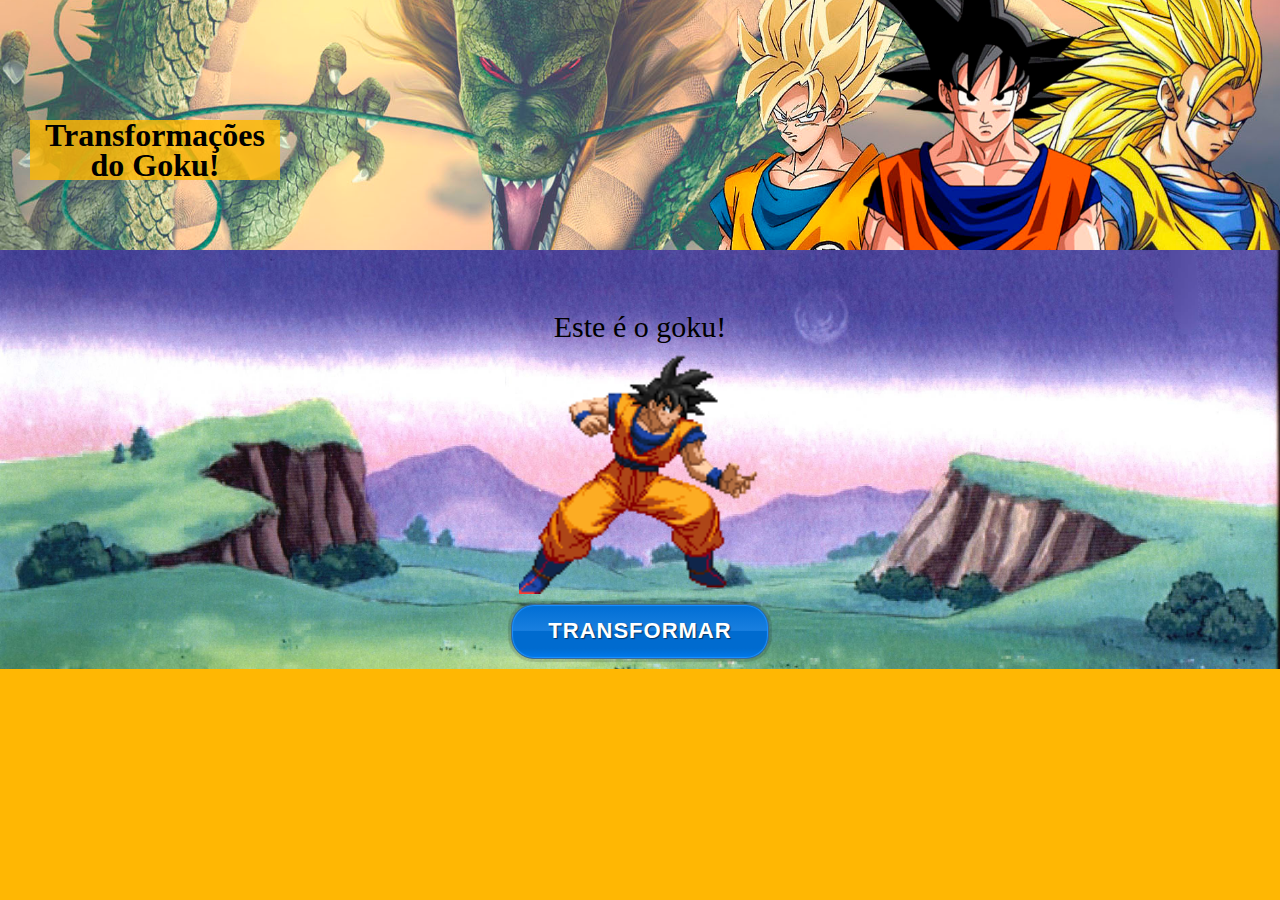
==== Projeto 1/index.html @ c712c8d4 "Projeto 1 Jogo alteração de humor" ====
<!DOCTYPE html>
<html lang="en">
  <head>
    <meta charset="UTF-8" />
    <meta http-equiv="X-UA-Compatible" content="IE=edge" />
    <meta name="viewport" content="width=device-width, initial-scale=1.0" />
    <title>Goku Transformations</title>
    <link href="./assets/css/style.css" rel="stylesheet" />
  </head>
  <body>
    <header>
      <div class="text"><h1>Transformações do Goku!</h1></div>
      </div>
    </header>
    <!--  -->
    <main>
      <table id="tableMain" border="0">
           <tr>
        <td>
          <div id="text_trans">Este é o goku!</div>
        </td>
      </tr>
     <br>      
      <tr>
        <td >
        <div id="img_trans">
          <img src="./assets/img/gokunormal.gif" alt="Goku Normal" />
          </td>
     </tr>
     <tr>
          <td>
                            
               <button id="buttonTrans" value="0" onclick="HandleDom()" class="shiny-button"><strong>Transformar</strong></a>
          </td>

     </tr>
        </div>
      </table>
    </main>
    <!--  -->
    <footer>
     
    </footer>
  </body>
  <script src="./assets/js/script.js"></script>
</html>
---- Projeto 1/assets/css/style.css ----
* {
  margin: 0;
  padding: 0;
}
body {
  height: 100vh;
  width: 100vw;
  background-color: #ffb703;
}
header {
  display: flex;
  background-image: url(../img/header.jpg);
  background-position: center;
  background-repeat: no-repeat;
  background-size: cover;
  height: 250px;
  width: 100%;
  align-items: center;
}

div.text {
  background-color: #ffb803d0;
  color: rgb(0, 0, 0);

  text-align: center;
  margin-top: 50px;
  margin-left: 30px;
  width: 250px;
  line-height: 30px;

  height: 60px;
}
div.img img {
  margin-top: 50px;
  width: 100%;
  left: 700px;
  min-width: 100px;
  max-width: 380px;
}
div#text_trans {
  display: flex;
  justify-content: center;
  font-family: fantasy;
  margin-top: 50px;
  font-size: 30px;
}
div#img_trans {
  display: flex;
  justify-content: center;
}

img {
  height: 15rem;
}
main {
  display: flex;
  justify-content: center;
  text-align: center;
  display: flex;
  background-image: url(../img/bgbody.jpg);
  background-position: center;
  background-repeat: no-repeat;
  background-size: cover;
  align-items: center;
}

table {
  display: flex;
  border-spacing: 10px;
}

footer{
background-color: #003e78;

}



.shiny-button {
  display: inline-block;
  text-align: center;
  border-width: 1px;
  border-style: solid;
  text-transform: uppercase;
  text-decoration: none;
  line-height: 1.1;
  font-weight: normal;
  font-family: sans-serif;
  color: #ffffff;
  font-size: 12px;
  background-color: #006bcf;
  background-image: -webkit-linear-gradient(
    top,
    #006ed4 0%,
    #197fdf 48%,
    #006bcf 49%,
    #006bcf 82%,
    #0079eb 100%
  );
  background-image: -moz-linear-gradient(
    top,
    #006ed4 0%,
    #197fdf 48%,
    #006bcf 49%,
    #006bcf 82%,
    #0079eb 100%
  );
  background-image: -o-linear-gradient(
    top,
    #006ed4 0%,
    #197fdf 48%,
    #006bcf 49%,
    #006bcf 82%,
    #0079eb 100%
  );
  background-image: linear-gradient(
    top,
    #006ed4 0%,
    #197fdf 48%,
    #006bcf 49%,
    #006bcf 82%,
    #0079eb 100%
  );
  border-color: hsl(209, 40%, 41%);
  -webkit-box-shadow: inset 0 0 1px 1px #1c92ff, 0 0 1px 3px rgba(0, 0, 0, 0.15);
  -moz-box-shadow: inset 0 0 1px 1px #1c92ff, 0 0 1px 3px rgba(0, 0, 0, 0.15);
  box-shadow: inset 0 0 1px 1px #1c92ff, 0 0 1px 3px rgba(0, 0, 0, 0.15);
  -webkit-text-shadow: 1px 1px 1px #003669;
  -moz-text-shadow: 1px 1px 1px #003669;
  -o-text-shadow: 1px 1px 1px #003669;
  text-shadow: 1px 1px 1px #003669;
  -webkit-border-radius: 23px;
  -moz-border-radius: 23px;
  border-radius: 23px;
  padding: 14.399999999999999px 36px 14.399999999999999px 36px;
}

.shiny-button strong {
  letter-spacing: 1px;
  font-size: 22px;
}

.shiny-button:hover {
  color: #ffffff;
  background-color: #0073de;
  background-image: -webkit-linear-gradient(
    top,
    #0076e3 0%,
    #2087e6 48%,
    #0073de 49%,
    #0073de 82%,
    #0082fa 100%
  );
  background-image: -moz-linear-gradient(
    top,
    #0076e3 0%,
    #2087e6 48%,
    #0073de 49%,
    #0073de 82%,
    #0082fa 100%
  );
  background-image: -o-linear-gradient(
    top,
    #0076e3 0%,
    #2087e6 48%,
    #0073de 49%,
    #0073de 82%,
    #0082fa 100%
  );
  background-image: linear-gradient(
    top,
    #0076e3 0%,
    #2087e6 48%,
    #0073de 49%,
    #0073de 82%,
    #0082fa 100%
  );
  border-color: hsl(209, 41%, 44%);
  -webkit-box-shadow: inset 0 0 1px 1px #2697ff, 0 0 1px 3px rgba(0, 0, 0, 0.15);
  -moz-box-shadow: inset 0 0 1px 1px #2697ff, 0 0 1px 3px rgba(0, 0, 0, 0.15);
  box-shadow: inset 0 0 1px 1px #2697ff, 0 0 1px 3px rgba(0, 0, 0, 0.15);
  -webkit-text-shadow: 1px 1px 1px #003e78;
  -moz-text-shadow: 1px 1px 1px #003e78;
  -o-text-shadow: 1px 1px 1px #003e78;
  text-shadow: 1px 1px 1px #003e78;
}

.shiny-button:active {
  color: #ffffff;
  background-color: #0063c0;
  background-image: -webkit-linear-gradient(top, #005eb6 0%, #006bcf 100%);
  background-image: -moz-linear-gradient(top, #005eb6 0%, #006bcf 100%);
  background-image: -o-linear-gradient(top, #005eb6 0%, #006bcf 100%);
  background-image: linear-gradient(top, #005eb6 0%, #006bcf 100%);
  padding: 15.399999999999999px 36px 13.399999999999999px 36px;
}
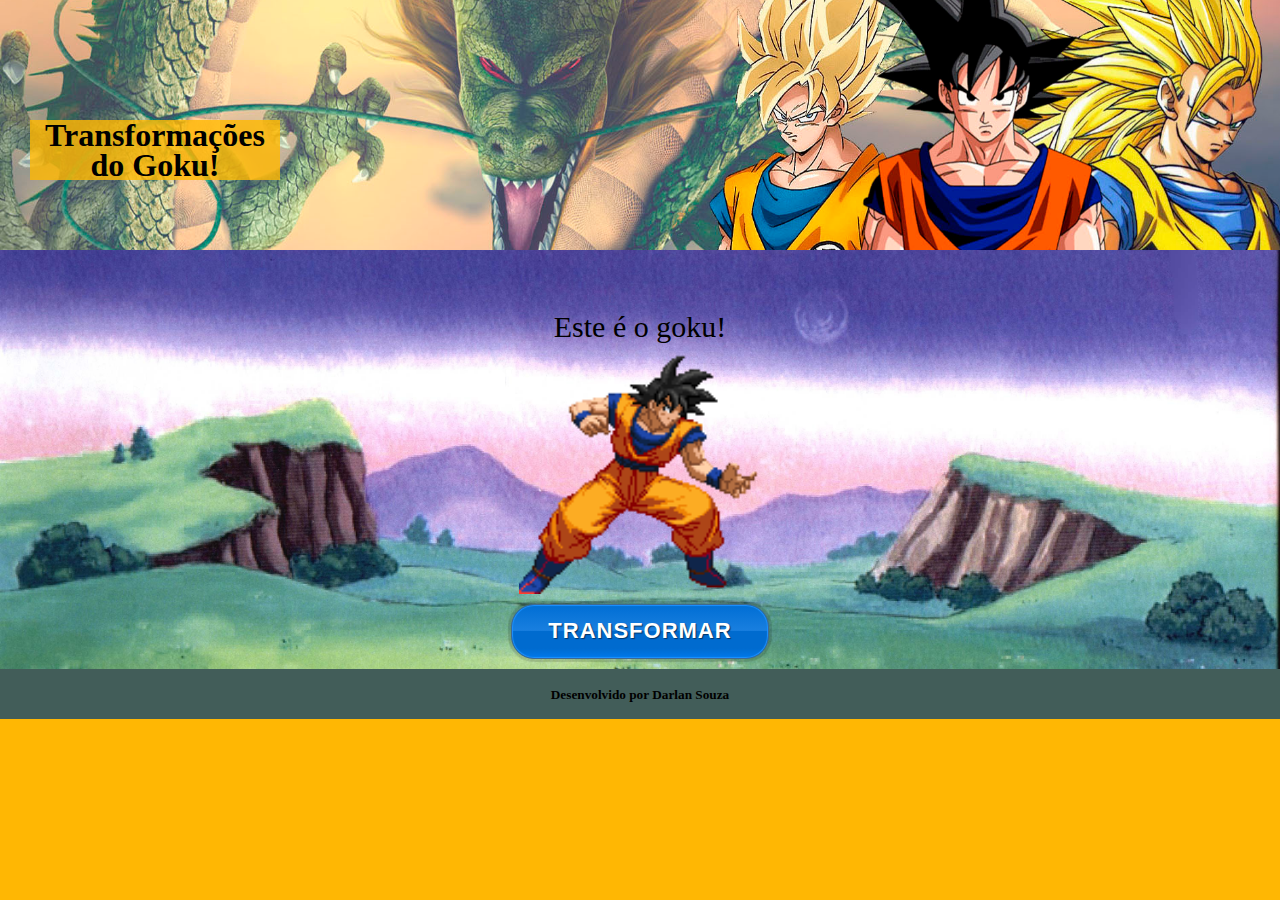
==== commit 5cde7ffc: "update1" ====
--- a/Projeto 1/index.html
+++ b/Projeto 1/index.html
@@ -39,7 +39,8 @@
     </main>
     <!--  -->
     <footer>
-     
+      <br>
+     <h5 align="center">Desenvolvido por Darlan Souza</h5>
     </footer>
   </body>
   <script src="./assets/js/script.js"></script>
--- a/Projeto 1/assets/css/style.css
+++ b/Projeto 1/assets/css/style.css
@@ -71,8 +71,9 @@
 }
 
 footer{
-background-color: #003e78;
-
+background-color: #003e78bd;
+height: 50px;
+  width: 100%;
 }
 
 
